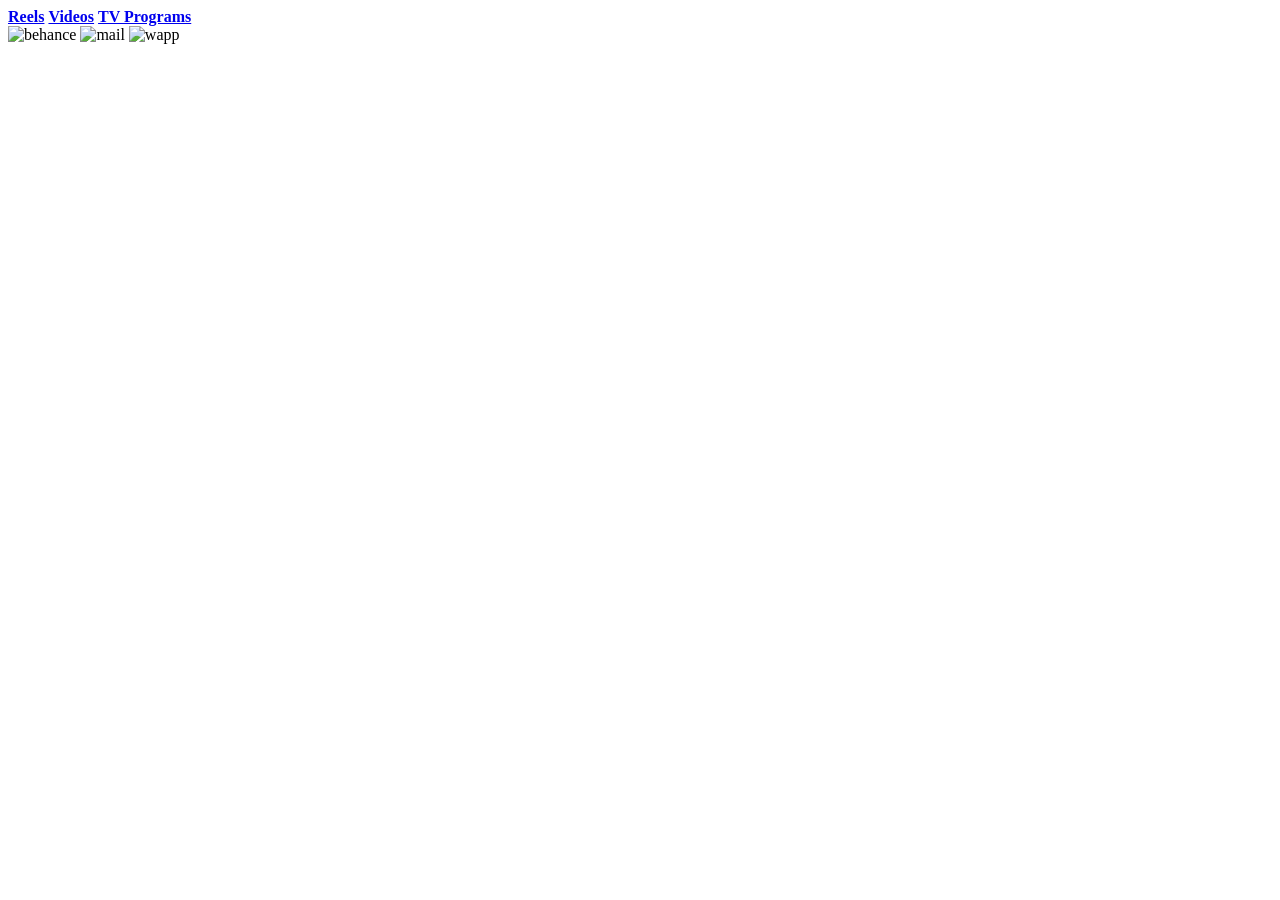
==== farha.html @ ca09df7c "Add files via upload" ====
<!DOCTYPE html>
<html lang="en">
<head>
  <meta charset="UTF-8">
  <meta name="viewport" content="width=device-width, initial-scale=1.0">
  <link rel="stylesheet" href="css/farha.css">
  <title>Farha Waleed</title>

  <!-- Preload critical images -->
  <link rel="preload" as="image" href="https://res.cloudinary.com/du0ul4ojw/image/upload/v1763488100/edit_crh9br.jpg">
  <link rel="preload" as="image" href="https://res.cloudinary.com/du0ul4ojw/image/upload/v1763488137/10462347-removebg-preview_iqsufn.png">
  <link rel="preload" as="image" href="https://res.cloudinary.com/du0ul4ojw/image/upload/v1763488138/mail_fk1xhw.png">
  <link rel="preload" as="image" href="https://res.cloudinary.com/du0ul4ojw/image/upload/v1763488138/wapp_kw9dsw.png">


</head>
<body>
  <div class="categories">
    <a href="Reels.html"><b>Reels</b></a>
    <a href="Videos.html"><b>Videos</b></a>
    <a href="Tv programs.html"><b>TV Programs</b></a>
  </div>

  <div class="contacts">
    <!-- Behance -->
    <img src="https://res.cloudinary.com/du0ul4ojw/image/upload/v1763488137/10462347-removebg-preview_iqsufn.png" 
         alt="behance" 
         onclick="window.open('https://www.behance.net/FarhaWaleed', '_blank')">

    <!-- Email -->
    <img src="https://res.cloudinary.com/du0ul4ojw/image/upload/v1763488138/mail_fk1xhw.png" 
         alt="mail" 
         onclick="window.open('https://mail.google.com/mail/?view=cm&fs=1&to=farhawaleed179@gmail.com', '_blank')">
         

    <!-- WhatsApp -->
    <img src="https://res.cloudinary.com/du0ul4ojw/image/upload/v1763488138/wapp_kw9dsw.png" 
         alt="wapp" 
         onclick="window.open('https://wa.me/01060822289', '_blank')">
  </div>
</body>
</html>
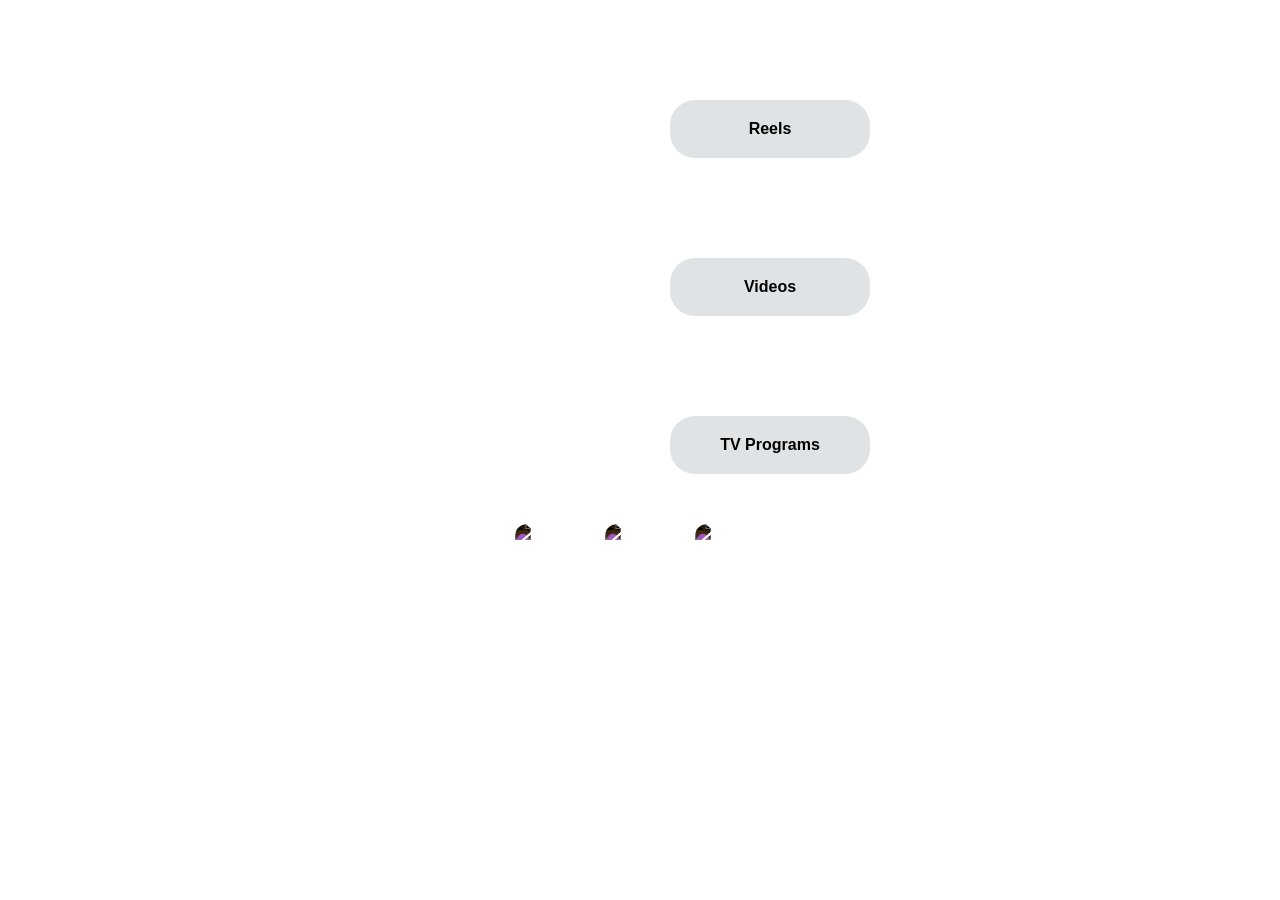
==== commit 91d32fa3: "Update farha.html" ====
--- a/farha.html
+++ b/farha.html
@@ -3,7 +3,7 @@
 <head>
   <meta charset="UTF-8">
   <meta name="viewport" content="width=device-width, initial-scale=1.0">
-  <link rel="stylesheet" href="css/farha.css">
+  <link rel="stylesheet" href="farha.css">
   <title>Farha Waleed</title>
 
   <!-- Preload critical images -->
@@ -40,3 +40,4 @@
   </div>
 </body>
 </html>
+
--- a/farha.css
+++ b/farha.css
@@ -0,0 +1,73 @@
+
+ body {
+    background:url(https://res.cloudinary.com/du0ul4ojw/image/upload/v1763488100/edit_crh9br.jpg) ;
+    background-size: cover;
+    margin: 0;
+    padding: 0;
+    display: flex;
+    flex-direction: column;
+    min-height: 100vh;
+
+  }
+
+  a {
+      display: block;             
+      padding: 20px 0px ;         
+      margin: 100px 670px;   
+      width: 200px;           
+      background: #d7dbdec5;        
+      color: rgb(0, 0, 0);    
+      text-decoration: none;           
+      text-align: center;   
+      border-radius: 25px;        
+      font-family: Arial, sans-serif;
+      font-size: 16px;
+      transition: transform 0.3s ease, box-shadow 0.3s ease;
+    }
+
+    a:hover {
+      background: #ffffff;         
+      transform: scale(1.1);                
+      box-shadow: 0 6px 15px rgb(0, 0, 0); 
+    }
+   .contacts
+   { display: flex;
+     justify-content: center; /* center horizontally */
+     gap: 20px;  
+     margin-top: -50px;
+   }
+   .contacts img
+   {
+     width: 70px;
+     height: 70px;        
+     border-radius: 12px;
+     object-fit: cover;
+     align-items: center;
+      filter: invert(1);
+  }
+   .contacts img:hover {
+    transform: scale(1.8);
+    box-shadow: 0 4px 10p ;
+    transition: transform 0.3s, box-shadow 0.3s;
+}
+/* Mobile adjustments */
+@media (max-width: 768px) {
+    a {
+        margin: 50px auto;  /* center links horizontally */
+        width: 70%;         /* adjust width for small screens */
+        font-size: 14px;
+        padding: 15px 0;
+    }
+
+    .contacts {
+        flex-wrap: wrap;   /* allow multiple rows if needed */
+        gap: 15px;
+        margin-top: 20px;
+    }
+
+    .contacts img {
+        width: 50px;
+        height: 50px;
+    }
+}
+    
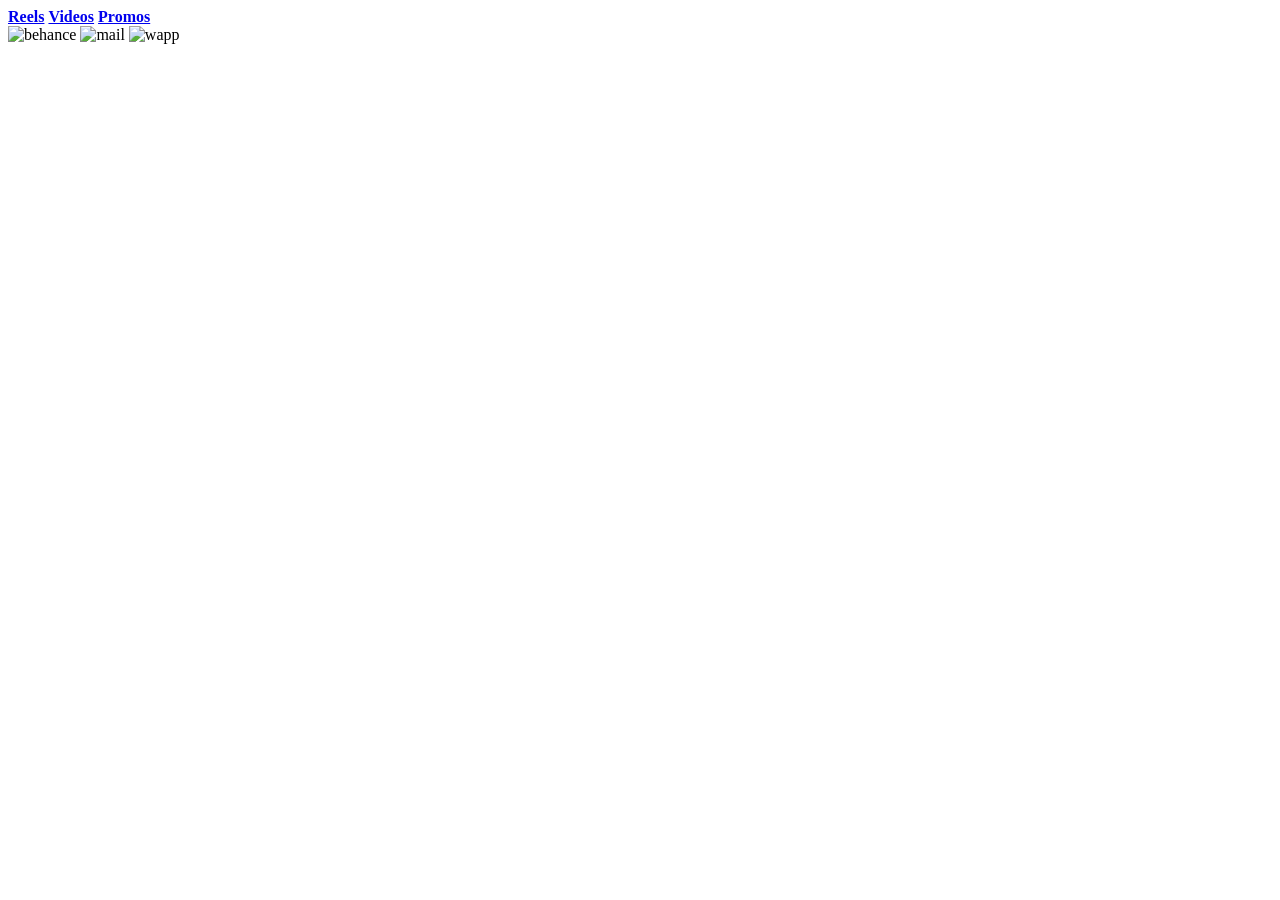
==== commit 5b7cbddd: "Add files via upload" ====
--- a/farha.html
+++ b/farha.html
@@ -3,41 +3,46 @@
 <head>
   <meta charset="UTF-8">
   <meta name="viewport" content="width=device-width, initial-scale=1.0">
-  <link rel="stylesheet" href="farha.css">
+  <link rel="stylesheet" href="css/farha.css">
   <title>Farha Waleed</title>
-
-  <!-- Preload critical images -->
-  <link rel="preload" as="image" href="https://res.cloudinary.com/du0ul4ojw/image/upload/v1763488100/edit_crh9br.jpg">
-  <link rel="preload" as="image" href="https://res.cloudinary.com/du0ul4ojw/image/upload/v1763488137/10462347-removebg-preview_iqsufn.png">
-  <link rel="preload" as="image" href="https://res.cloudinary.com/du0ul4ojw/image/upload/v1763488138/mail_fk1xhw.png">
-  <link rel="preload" as="image" href="https://res.cloudinary.com/du0ul4ojw/image/upload/v1763488138/wapp_kw9dsw.png">
-
-
 </head>
 <body>
+
   <div class="categories">
     <a href="Reels.html"><b>Reels</b></a>
     <a href="Videos.html"><b>Videos</b></a>
-    <a href="Tv programs.html"><b>TV Programs</b></a>
+    <a href="Promos.html"><b>Promos</b></a>
   </div>
 
   <div class="contacts">
+
     <!-- Behance -->
-    <img src="https://res.cloudinary.com/du0ul4ojw/image/upload/v1763488137/10462347-removebg-preview_iqsufn.png" 
-         alt="behance" 
-         onclick="window.open('https://www.behance.net/FarhaWaleed', '_blank')">
+    <img src="https://res.cloudinary.com/du0ul4ojw/image/upload/v1763488137/10462347-removebg-preview_iqsufn.png"
+         alt="behance"
+         onclick="window.location.href='https://www.behance.net/FarhaWaleed'">
 
     <!-- Email -->
-    <img src="https://res.cloudinary.com/du0ul4ojw/image/upload/v1763488138/mail_fk1xhw.png" 
-         alt="mail" 
-         onclick="window.open('https://mail.google.com/mail/?view=cm&fs=1&to=farhawaleed179@gmail.com', '_blank')">
-         
+    <img src="https://res.cloudinary.com/du0ul4ojw/image/upload/v1763488138/mail_fk1xhw.png"
+         alt="mail"
+         onclick="openEmail()">
 
     <!-- WhatsApp -->
-    <img src="https://res.cloudinary.com/du0ul4ojw/image/upload/v1763488138/wapp_kw9dsw.png" 
-         alt="wapp" 
-         onclick="window.open('https://wa.me/01060822289', '_blank')">
+    <img src="https://res.cloudinary.com/du0ul4ojw/image/upload/v1763488138/wapp_kw9dsw.png"
+         alt="wapp"
+         onclick="window.location.href='https://wa.me/201060822289'">
+
   </div>
+
+  <script>
+    function openEmail() {
+      window.location.href = "mailto:farhawaleed179@gmail.com";
+
+      setTimeout(function () {
+        window.location.href =
+          "https://mail.google.com/mail/?view=cm&fs=1&to=farhawaleed179@gmail.com";
+      }, 500);
+    }
+  </script>
+
 </body>
 </html>
-
